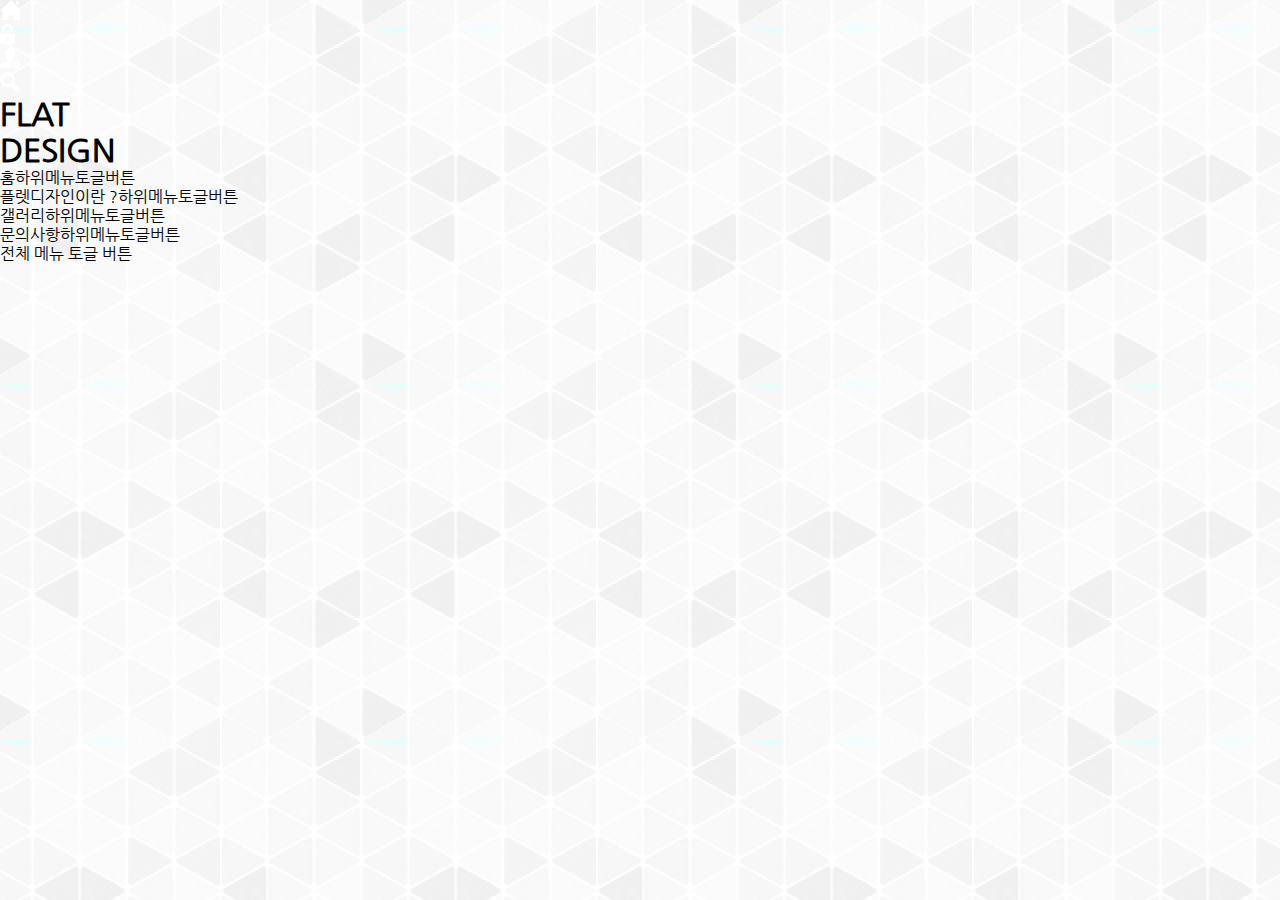
==== board.html @ 66c7cbde "HOMEPAGE1" ====
<!DOCTYPE html>
<html lang="en">
<head>
    <meta charset="UTF-8">
    <meta name="viewport" content="width=device-width, initial-scale=1.0">
    <title>Document</title>
    <link rel="stylesheet" href="css/reset.css">
    <link rel="shortcut icon" href="images/favicon/favicon.ico">
    <link rel="aoole-touch-icon-precompoosed" href="images/favicon/flat-design-touch.png">
    <script src="js/jquery-3.7.1.js"></script>
    <script src="js/toggle_btn.js"></script>
</head>
<body>
    <div id="wrap">
        <section class="info_section">
            <ul class="info_list">
                <li><a href="index.html"><img src="images/s_images/info_icon_01.png" alt="info_icon_01"></a></li>
                <li><a href="#"><img src="images/s_images/info_icon_02.png" alt="info_icon_02"></a></li>
                <li><a href="#"><img src="images/s_images/info_icon_03.png" alt="info_icon_03"></a></li>
                <li><a href="#"><img src="images/s_images/info_icon_04.png" alt="info_icon_04"></a></li>
            </ul><!-- info_list -->
        </section><!-- info_section -->
    
        <header class="header">
            <h1 class="logo"><a href="index.html"> FLAT <br> DESIGN </a></h1>
    
            <nav class="nav">
    
                <ul class="gmb">
    
                    <li><a href="index.html">홈</a><span class="sub_menu_toggle_btn">하위메뉴토글버튼</span></li>
                    <li><a href="introduce.html">플렛디자인이란 ?</a><span class="sub_menu_toggle_btn">하위메뉴토글버튼</span></li>
                    <li><a href="gallery.html">갤러리</a><span class="sub_menu_toggle_btn">하위메뉴토글버튼</span></li>
                    <li><a href="board.html">문의사항</a><span class="sub_menu_toggle_btn">하위메뉴토글버튼</span></li>
    
                </ul><!-- gmb -->
    
            </nav><!-- nav -->
    
            <span class="menu_toggle_btn">전체 메뉴 토글 버튼</span>
    
        </header><!-- header -->
    </div>
</body>
</html>
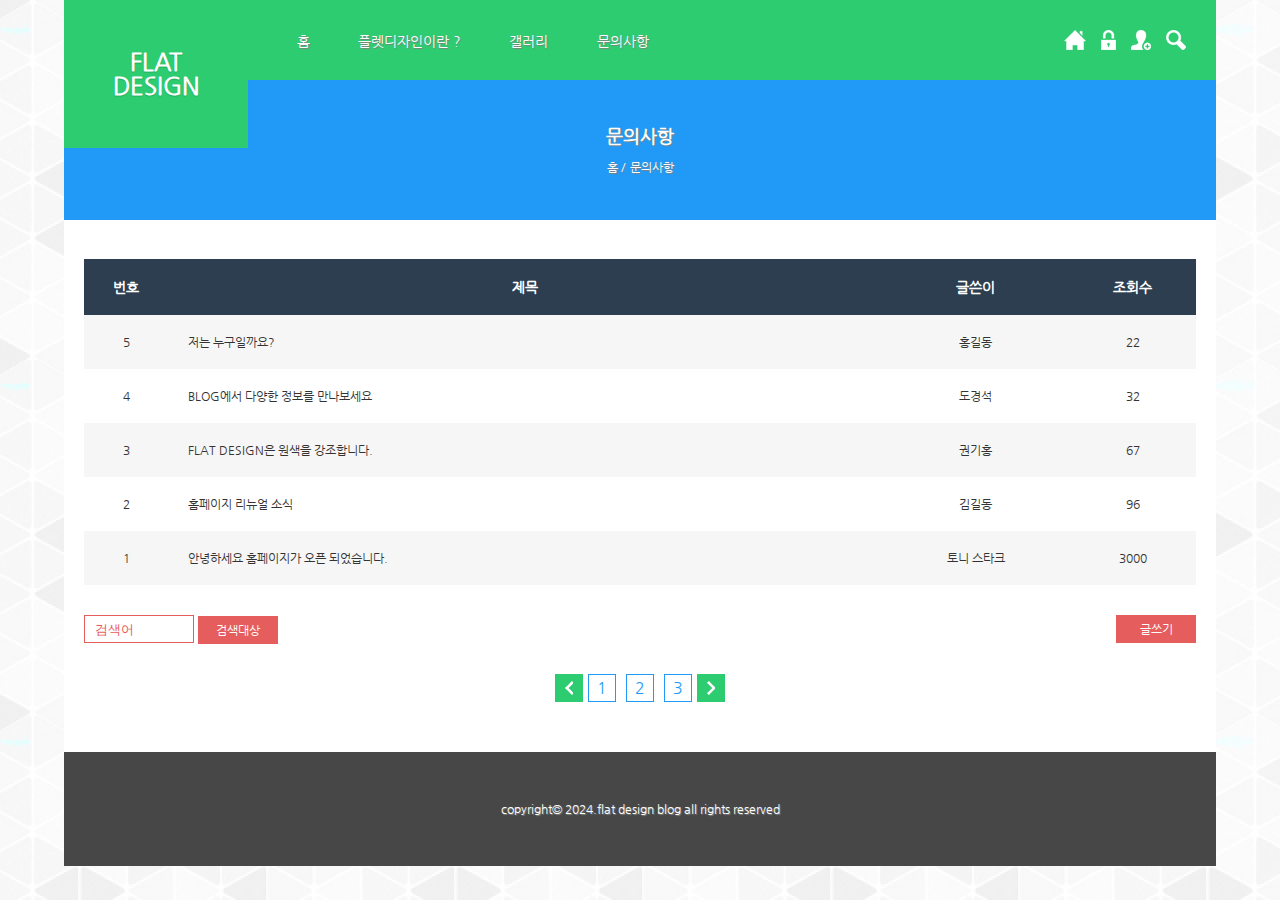
==== commit 8ee5b2eb: "last_homepage_file" ====
--- a/board.html
+++ b/board.html
@@ -1,5 +1,6 @@
 <!DOCTYPE html>
 <html lang="en">
+
 <head>
     <meta charset="UTF-8">
     <meta name="viewport" content="width=device-width, initial-scale=1.0">
@@ -7,9 +8,11 @@
     <link rel="stylesheet" href="css/reset.css">
     <link rel="shortcut icon" href="images/favicon/favicon.ico">
     <link rel="aoole-touch-icon-precompoosed" href="images/favicon/flat-design-touch.png">
+    <link rel="stylesheet" href="css/board.css">
     <script src="js/jquery-3.7.1.js"></script>
     <script src="js/toggle_btn.js"></script>
 </head>
+
 <body>
     <div id="wrap">
         <section class="info_section">
@@ -20,26 +23,131 @@
                 <li><a href="#"><img src="images/s_images/info_icon_04.png" alt="info_icon_04"></a></li>
             </ul><!-- info_list -->
         </section><!-- info_section -->
-    
+
         <header class="header">
             <h1 class="logo"><a href="index.html"> FLAT <br> DESIGN </a></h1>
-    
+
             <nav class="nav">
-    
+
                 <ul class="gmb">
-    
+
                     <li><a href="index.html">홈</a><span class="sub_menu_toggle_btn">하위메뉴토글버튼</span></li>
                     <li><a href="introduce.html">플렛디자인이란 ?</a><span class="sub_menu_toggle_btn">하위메뉴토글버튼</span></li>
                     <li><a href="gallery.html">갤러리</a><span class="sub_menu_toggle_btn">하위메뉴토글버튼</span></li>
                     <li><a href="board.html">문의사항</a><span class="sub_menu_toggle_btn">하위메뉴토글버튼</span></li>
-    
+
                 </ul><!-- gmb -->
-    
+
             </nav><!-- nav -->
-    
+
             <span class="menu_toggle_btn">전체 메뉴 토글 버튼</span>
-    
+
         </header><!-- header -->
-    </div>
+        <section class="sub_head_section">
+            <h2>문의사항</h2>
+            <ul class="sub_head_list">
+                <li><a href="index.html">홈 /</a></li>
+                <li><a href="introduce.html">문의사항</a></li>
+
+            </ul><!-- sub_head_list -->
+
+        </section><!-- sub_head_section -->
+
+        <div class="content_section">
+            <!-- 공지사항 내용 영역 -->
+            <div class="cont_row_1">
+                <table class="board_table">
+                    <caption>문의사항 게시판</caption>
+                    <thead>
+                        <tr>
+                            <th>번호</th>
+                            <th>제목</th>
+                            <th>글쓴이</th>
+                            <th>조회수</th>
+                        </tr>
+                    </thead>
+                    <tbody>
+                        <tr>
+                            <td>5</td>
+                            <td>저는 누구일까요?</td>
+                            <td>홍길동</td>
+                            <td>22</td>
+                        </tr>
+                        <tr>
+                            <td>4</td>
+                            <td>BLOG에서 다양한 정보를 만나보세요</td>
+                            <td>도경석</td>
+                            <td>32</td>
+                        </tr>
+                        <tr>
+                            <td>3</td>
+                            <td>FLAT DESIGN은 원색을 강조합니다.</td>
+                            <td>권기홍</td>
+                            <td>67</td>
+                        </tr>
+                        <tr>
+                            <td>2</td>
+                            <td>홈페이지 리뉴얼 소식</td>
+                            <td>김길동</td>
+                            <td>96</td>
+                        </tr>
+                        <tr>
+                            <td>1</td>
+                            <td>안녕하세요 홈페이지가 오픈 되었습니다.</td>
+                            <td>토니 스타크</td>
+                            <td>3000</td>
+                        </tr>
+                    </tbody>
+
+                </table><!-- board_table -->
+
+            </div><!-- cont_row_1 -->
+
+            <div class="cont_row_2">
+                <div class="search_box">
+                    <form action="#">
+                        <input type="search" name="" id="search_window" placeholder="검색어">
+                        <div class="search_select_box">
+                            <span>검색대상</span>
+                            <ul class="search_select_list">
+                                <li>제목</li>
+                                <li>내용</li>
+                                <li>제목+내용</li>
+                                <li>댓글</li>
+                                <li>이름</li>
+                                <li>닉네임</li>
+                                <li>아이디</li>
+                                <li>태그</li>
+
+                            </ul><!-- search_select_list -->
+
+                        </div><!-- search_select_box -->
+                    </form>
+
+                </div><!-- search_box -->
+
+                <div class="write_box">
+                    <a href="#">글쓰기</a>
+                </div><!-- write_box -->
+
+            </div><!-- cont_row_2 -->
+
+            <div class="cont_row_3">
+                <span class="list_prev_btn">이전버튼</span>
+                <a href="#">1</a>
+                <a href="#">2</a>
+                <a href="#">3</a>
+                <span class="list_next_btn">다음버튼</span>
+
+            </div><!-- cont_row_3 -->
+
+        </div><!-- content_section -->
+
+        <footer class="footer">
+            <p>copyright&copy; 2024.flat design blog all rights reserved</p>
+
+        </footer><!-- footer -->
+    </div><!-- wrap -->
 </body>
+
 </html>--- a/css/board.css
+++ b/css/board.css
@@ -0,0 +1,454 @@
+@charset "UTF-8";
+
+
+/* 모바일 기본 css*/
+
+#wrap{
+    width: 80%;
+    max-width: 1200px;
+    margin: 0 auto;
+    display: flex;
+    flex-direction: column;
+    flex-wrap: nowrap;
+}
+
+/* info_section////////////////// */
+
+.info_section{
+    width: 100%;
+    background-color: #2ecc71;
+    border-bottom: 1px solid #39d67c;
+    order: 1;
+}
+
+.info_list{
+    display: flex;
+    
+}
+
+
+.info_list li{
+    width: 25%;
+    text-align: center;
+}
+
+
+.info_list li a{
+    display: block;
+    padding: 15px 0;
+}
+
+
+
+/* header 영역 */
+
+.header{
+    width: 100%;
+    display: flex;
+    flex-direction: column;
+    position: relative;
+    order: 2;
+}
+.logo{
+    width: 100%;
+    text-align: center;
+    background: #2ecc71;
+    color: white;
+    font-size: 24px;
+    line-height: 24px;
+    text-shadow: 0 1px 1px #25ab5e;
+    padding: 30px 0;
+}
+.nav{
+    width: 100%;
+
+}
+
+.gmb{
+    display: none;
+}
+
+.gmb li{
+    display: flex;
+    justify-content: space-between;
+    background-color: #2c3e50;
+}
+
+.gmb li a{
+    width: 80%;
+    padding: 20px 0;
+    text-indent: 20px;
+    color: white;
+    font-weight: 500;
+    font-size: 14px;
+}
+
+.sub_menu_toggle_btn{
+    width: 20%;
+    background: url(../images/s_images/sub_menu_toggle_btn.png) center center no-repeat;
+    cursor: pointer;
+    text-indent: -9999px;
+}
+
+.menu_toggle_btn{
+    width: 30px;
+    height: 30px;
+    position: absolute;
+    background: url(../images/s_images/menu_toggle_btn.png) no-repeat;
+    text-indent: -9999px;
+    top: 10px;
+    right: 10px;
+    cursor: pointer;
+}
+
+/* sub_head_section 영역 */
+
+
+.sub_head_section{
+    order: 3;
+    padding: 45px 0;
+    text-align: center;
+    background-color: #219af7;
+    color: white;
+    text-shadow: 1px 1px 1px gray;
+}
+
+.sub_head_section h2{
+    font-size: 18px;
+    margin-bottom: 10px;
+}
+
+.sub_head_list{}
+.sub_head_list li{
+    display: inline-block;
+    font-size: 12px;
+}
+
+.content_section{
+    width: 100%;
+    order: 4;
+    background: white;
+    padding: 20px;
+}
+
+.cont_row_1{}
+
+.board_table{
+    width: 100%;
+}
+.board_table caption{
+    visibility: hidden;
+}
+
+
+.board_table thead{
+    font-size: 14px;
+    text-align: center;
+    color: white;
+    background-color: #2c3e50;
+}
+.board_table tbody{
+    font-size: 12px;
+    text-align: center;
+    text-transform: uppercase;
+    color: #333;
+}
+
+.board_table tbody tr:nth-child(odd){
+    background-color: #f6f6f6;
+}
+
+
+.board_table th , .board_table td{
+    padding: 20px 0;
+}
+
+
+
+
+.board_table th:first-child,
+.board_table th:nth-child(3),
+.board_table th:nth-child(4),
+.board_table td:first-child,
+.board_table td:nth-child(3),
+.board_table td:nth-child(4){
+    display: none;
+}
+
+
+.board_table td:nth-child(2){
+    text-align: left;
+    text-indent: 20px;
+}
+.cont_row_2{
+    display: flex;
+    justify-content: space-between;
+    margin-top: 30px;
+}
+
+
+.search_box{}
+
+#search_window{
+    width: 110px;
+    height: 28px;
+    text-indent: 10px;
+    display: inline-block;
+}
+
+.search_select_box{
+    display: none;
+    /* display: inline-block; */
+    position: relative;
+}
+.search_select_box span{
+    display: inline-block;
+    width: 80px;
+    height: 28px;
+    line-height: 28px;
+    text-align: center;
+    background-color: #e65d5d;
+    color: white;
+    font-size: 12px;
+    cursor: pointer;
+}
+
+.search_select_list{
+    position: absolute;
+    top: 105%;
+    left: 0;
+    width: 100%;
+    display: none;
+
+}
+.search_select_list li{
+    background-color: #e65d5d;
+    color: white;
+    font-size: 12px;
+    padding: 6px 0;
+    text-indent: 10px;
+    cursor: pointer;
+}
+
+.write_box{}
+.write_box a{
+    width: 80px;
+    height: 28px;
+    line-height: 28px;
+    text-align: center;
+    background-color: #e65d5d;
+    color: white;
+    font-size: 12px;
+    cursor: pointer;
+    display: block;
+}
+
+.cont_row_3{
+    display: flex;
+    justify-content: center;
+    margin: 30px 0;
+}
+
+.cont_row_3 span{
+    width: 28px;
+    height: 28px;
+    text-indent: -9999px;
+    background-color: #2ecc71;
+    background-repeat: no-repeat;
+    background-position: center center;
+}
+
+.cont_row_3 span.list_prev_btn{
+    background-image: url(../images/s_images/list_prev_btn.png);
+}
+
+.cont_row_3 span.list_next_btn{
+    background-image: url(../images/s_images/list_next_btn.png);
+}
+
+.cont_row_3 a{
+    width: 28px;
+    height: 28px;
+    border: 1px solid #219af7;
+    text-align: center;
+    line-height: 26px;
+    color: #219af7;
+    margin: 0 5px;
+    transition: all 0.3s;
+}
+
+.cont_row_3 a:hover{
+    background-color: #219af7;
+    color: white;
+}
+
+/*footer영역 */
+
+.footer{
+    width: 100%;
+    background-color: #474747;
+    order: 5;
+}
+.footer p{
+    font-size: 12px;
+    color: white;
+    padding: 20px;
+    text-align: center;
+    font-weight: 500;
+    text-shadow: 1px 1px 1px gray;
+}
+
+
+/* 태블릿 */
+@media screen and (min-width: 768px) {
+
+    #wrap{
+        flex-direction: row;
+        flex-wrap: wrap;
+        /* flex-flow: row wrap; */
+    }
+
+    
+    .info_section{
+        order: 1;
+    }
+
+
+    .header{
+        order: 2;
+        flex-direction: row;
+    }
+
+    .logo{
+        width: 16%;
+        position: absolute;
+        top: 0;
+        left: 0;
+        padding: 50px 0;
+    }
+    .nav{
+        background: #2ecc71;
+        min-height: 80px;
+    }
+
+    .gmb{
+        position: absolute;
+        width: 40%;
+        top: 100%;
+        right: 0;
+        z-index: 10000;
+    }
+
+
+    /* sub_head_section */
+
+
+    .board_table th:first-child,
+    .board_table th:nth-child(3),
+    .board_table th:nth-child(4),
+    .board_table td:first-child,
+    .board_table td:nth-child(3),
+    .board_table td:nth-child(4){
+        display: table-cell;
+    }
+
+
+
+    .sub_head_section{
+        width: 100%;
+        order: 3;
+    }
+
+    /* content_section */
+
+    .content_section{
+        order: 4;
+    }
+
+
+    .search_select_box{
+        display: inline-block;
+    }
+
+    .footer{order: 5;}
+
+    .footer p{
+        padding: 50px 0;
+    }
+
+}
+
+@media screen and (min-width: 960px) {
+
+    #wrap{
+        width: 90%;
+        position: relative;
+    }
+
+    .info_section{
+        width: auto;
+        order: 0;
+        position: absolute;
+        top: 15px;
+        right: 30px;
+        z-index: 900;
+        border-bottom: none;
+    }
+
+    .info_list li{
+        width: auto;
+        margin-left: 15px;
+    }
+
+    .info_list li a{
+        padding: none;
+    }
+
+
+    .header{
+        order: 1;
+        justify-content: flex-end;
+    }
+
+    .nav{
+        width: 84%;
+    }
+    .sub_menu_toggle_btn{
+        display: none;
+    }
+
+    .gmb{
+        display: flex !important;
+        width: 100%;
+        position: static;
+        align-items: center;
+        height: 100%;
+        text-shadow: 1px 1px 1px gray;
+
+    }
+
+    .gmb li{
+        display: block;
+        margin-left: 5%;
+        background-color: transparent;
+    }
+
+    .menu_toggle_btn{
+        display: none;
+    }
+
+
+    .sub_head_section{
+        order: 2;
+    }
+    .content_section{order: 3;}
+
+    .footer{order: ;}
+
+    .footer p{
+        padding: 50px 0;
+    }
+
+
+
+}